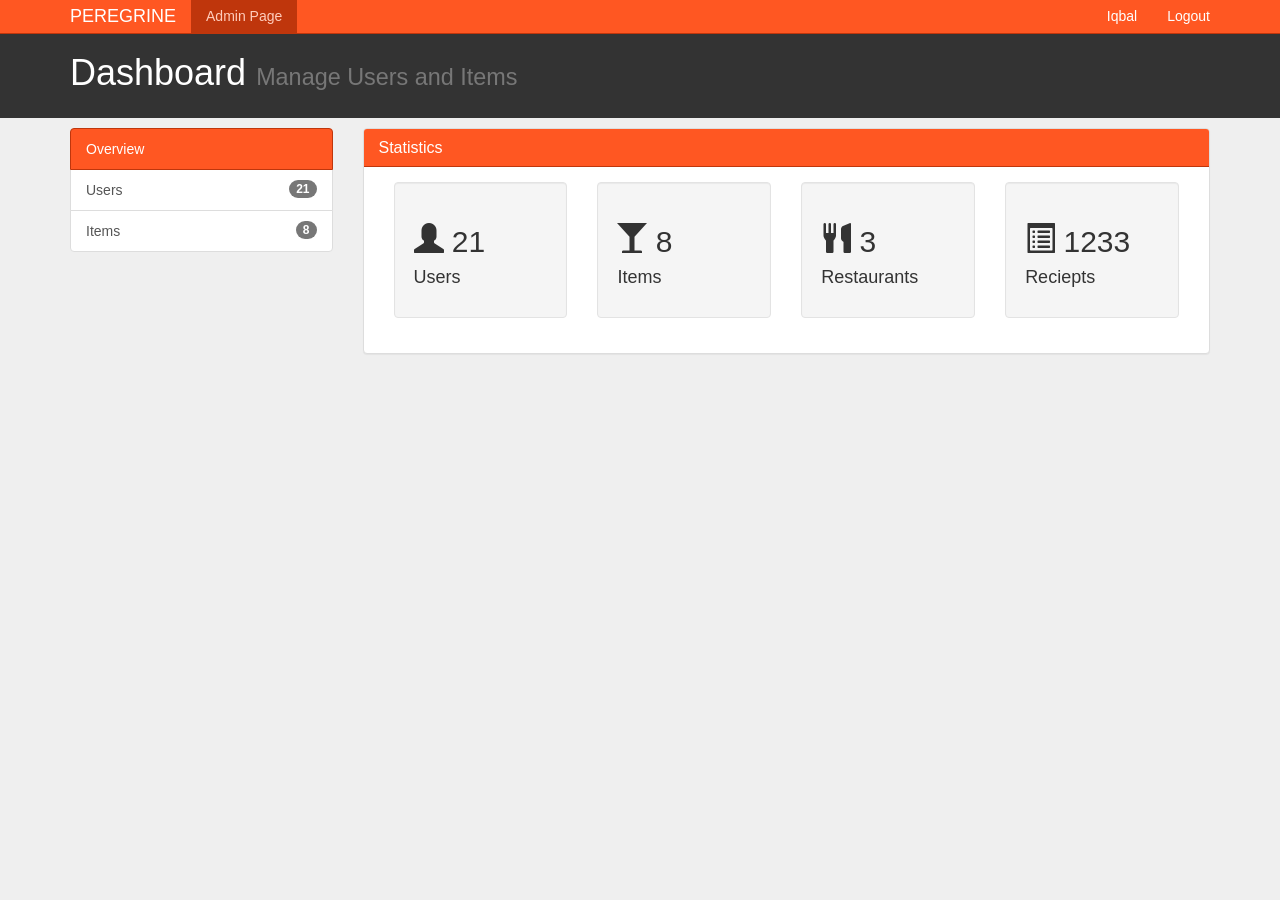
==== adminpage/index.html @ dbd9f91e "Added adminpage; still incomplete" ====
<!DOCTYPE html>
<html lang="en">
<head>
    <meta charset="UTF-8">
    <meta http-equiv="X-UA-Compatible" content="IE=Edge">
    <meta name="viewport" content="width=device-width, initial-scale=1">
    <title>Admin Page</title>
    <link rel="stylesheet" href="https://maxcdn.bootstrapcdn.com/bootstrap/3.3.7/css/bootstrap.min.css">
    <link rel="stylesheet" href="style.css">
    <script src="https://ajax.googleapis.com/ajax/libs/jquery/1.12.4/jquery.min.js"></script>
    <script src="https://maxcdn.bootstrapcdn.com/bootstrap/3.3.7/js/bootstrap.min.js"></script>
    <script src="script.js"></script>
</head>
<body>

<nav class="navbar navbar-default navbar-fixed-top">
    <div class="container">

        <div class="navbar-header">
            <a href="#" class="navbar-brand">PEREGRINE</a>
        </div>

        <div>
            <ul class="nav navbar-nav navbar-left">
                <li class="active"><a href="index.html">Admin Page</a></li>
            </ul>
            <ul class="nav navbar-nav navbar-right">
                <li><a href="#">Iqbal</a></li>
                <li><a href="login.html">Logout</a></li>
            </ul>
        </div>

    </div>
</nav>

<header id="header">
    <div class="container">
        <div class="row">
            <div class="col-md-10">
                <h1>Dashboard <small>Manage Users and Items</small></h1>
            </div>
            <div class="col-md-2">

            </div>
        </div>
    </div>
</header>

<section id="main">
    <div class="container">
        <div class="row">
            <div class="col-md-3">
                <div class="list-group">
                    <a href="#" class="list-group-item active main-bg-color">
                        Overview
                    </a>
                    <a role="button" class="list-group-item" id="toggle-users">
                        <span class="badge">21</span>
                        Users</a>
                    <a href="#" class="list-group-item" id="toggle-items">
                        <span class="badge">8</span>
                        Items</a>
                </div>
            </div>
            <div class="col-md-9">

                <!-- Statistics -->
                <div class="panel panel-default" style="display:block">
                    <div class="panel-heading main-bg-color">
                        <h3 class="panel-title">Statistics</h3>
                    </div>
                    <div class="panel-body">
                        <div class="col-md-3">
                            <div class="well dash-box">
                                <h2><span class="glyphicon glyphicon-user" aria-hidden="true"></span> 21</h2>
                                <h4>Users</h4>
                            </div>
                        </div>
                        <div class="col-md-3">
                            <div class="well">
                                <h2><span class="glyphicon glyphicon-glass" aria-hidden="true"></span> 8</h2>
                                <h4>Items</h4>
                            </div>
                        </div>
                        <div class="col-md-3">
                            <div class="well">
                                <h2><span class="glyphicon glyphicon-cutlery" aria-hidden="true"></span> 3</h2>
                                <h4>Restaurants</h4>
                            </div>
                        </div>
                        <div class="col-md-3">
                            <div class="well">
                                <h2><span class="glyphicon glyphicon-list-alt" aria-hidden="true"></span> 1233</h2>
                                <h4>Reciepts</h4>
                            </div>
                        </div>
                    </div>
                </div>

                <!-- Users -->
                <div class="panel panel-default" style="display:none" id="panel-users">
                    <div class="panel-heading main-bg-color">
                        <h3 class="panel-title">Users</h3>
                    </div>
                    <div class="panel-body">
                        <div class="col-md-10"></div>
                        <div class="col-md-2">
                            <button type="button" class="btn btn-default btn-block">
                                <span class="glyphicon glyphicon-plus" aria-hidden="true"></span>
                                 New User
                            </button>
                        </div>
                    </div>
                    <div class="panel-body">
                        <table class="table table-hover">
                            <tr>
                                <th>#ID</th>
                                <th>Username</th>
                                <th>Role</th>
                                <th>Email</th>
                                <th></th>
                            </tr>
                            <tr>
                                <td>1</td>
                                <td>Iqbal</td>
                                <td>Admin</td>
                                <td>iqbalkhowarizmi@ymail.com</td>
                                <td><a role="button">edit</a></td>
                            </tr>
                        </table>
                    </div>
                </div>
            </div>
        </div>
    </div>
</section>
</body>
</html>
---- adminpage/style.css ----
/* Body */
body {
    background: #efefef;
}


/* Navbar Size */
.navbar {
    min-height: 33px !important;
    margin-bottom: 0;
    border-radius: 0;
}

.navbar-nav > li > a, .navbar-brand {
    padding-top: 6px !important;
    padding-bottom: 0 !important;
    height: 33px;
}

/* Navbar Color */
.navbar-default {
    background-color: #ff5722;
    border-color: #bf360c;
}
.navbar-default .navbar-brand {
    color: #ffffff;
}
.navbar-default .navbar-brand:hover,
.navbar-default .navbar-brand:focus {
    color: #ffccbc;
}
.navbar-default .navbar-text {
    color: #ffffff;
}
.navbar-default .navbar-nav > li > a {
    color: #ffffff;
}
.navbar-default .navbar-nav > li > a:hover,
.navbar-default .navbar-nav > li > a:focus {
    color: #ffccbc;
}
.navbar-default .navbar-nav > .active > a,
.navbar-default .navbar-nav > .active > a:hover,
.navbar-default .navbar-nav > .active > a:focus {
    color: #ffccbc;
    background-color: #bf360c;
}
.navbar-default .navbar-nav > .open > a,
.navbar-default .navbar-nav > .open > a:hover,
.navbar-default .navbar-nav > .open > a:focus {
    color: #ffccbc;
    background-color: #bf360c;
}
.navbar-default .navbar-toggle {
    border-color: #bf360c;
}
.navbar-default .navbar-toggle:hover,
.navbar-default .navbar-toggle:focus {
    background-color: #bf360c;
}
.navbar-default .navbar-toggle .icon-bar {
    background-color: #ffffff;
}
.navbar-default .navbar-collapse,
.navbar-default .navbar-form {
    border-color: #ffffff;
}
.navbar-default .navbar-link {
    color: #ffffff;
}
.navbar-default .navbar-link:hover {
    color: #ffccbc;
}

/* Main */
.main-bg-color {
    background-color: #ff5722 !important;
    border-color: #bf360c !important;
    color: #ffffff !important;
}

/* Header */
#header {
    background-color: #333333;
    color: #ffffff;
    padding-bottom: 15px;
    margin-top: 33px;
    margin-bottom: 10px;
}

/* Media */
@media (max-width: 767px) {
    .navbar-default .navbar-nav .open .dropdown-menu > li > a {
        color: #ffffff;
    }
    .navbar-default .navbar-nav .open .dropdown-menu > li > a:hover,
    .navbar-default .navbar-nav .open .dropdown-menu > li > a:focus {
        color: #ffccbc;
    }
    .navbar-default .navbar-nav .open .dropdown-menu > .active > a,
    .navbar-default .navbar-nav .open .dropdown-menu > .active > a:hover,
    .navbar-default .navbar-nav .open .dropdown-menu > .active > a:focus {
        color: #ffccbc;
        background-color: #bf360c;
    }
}
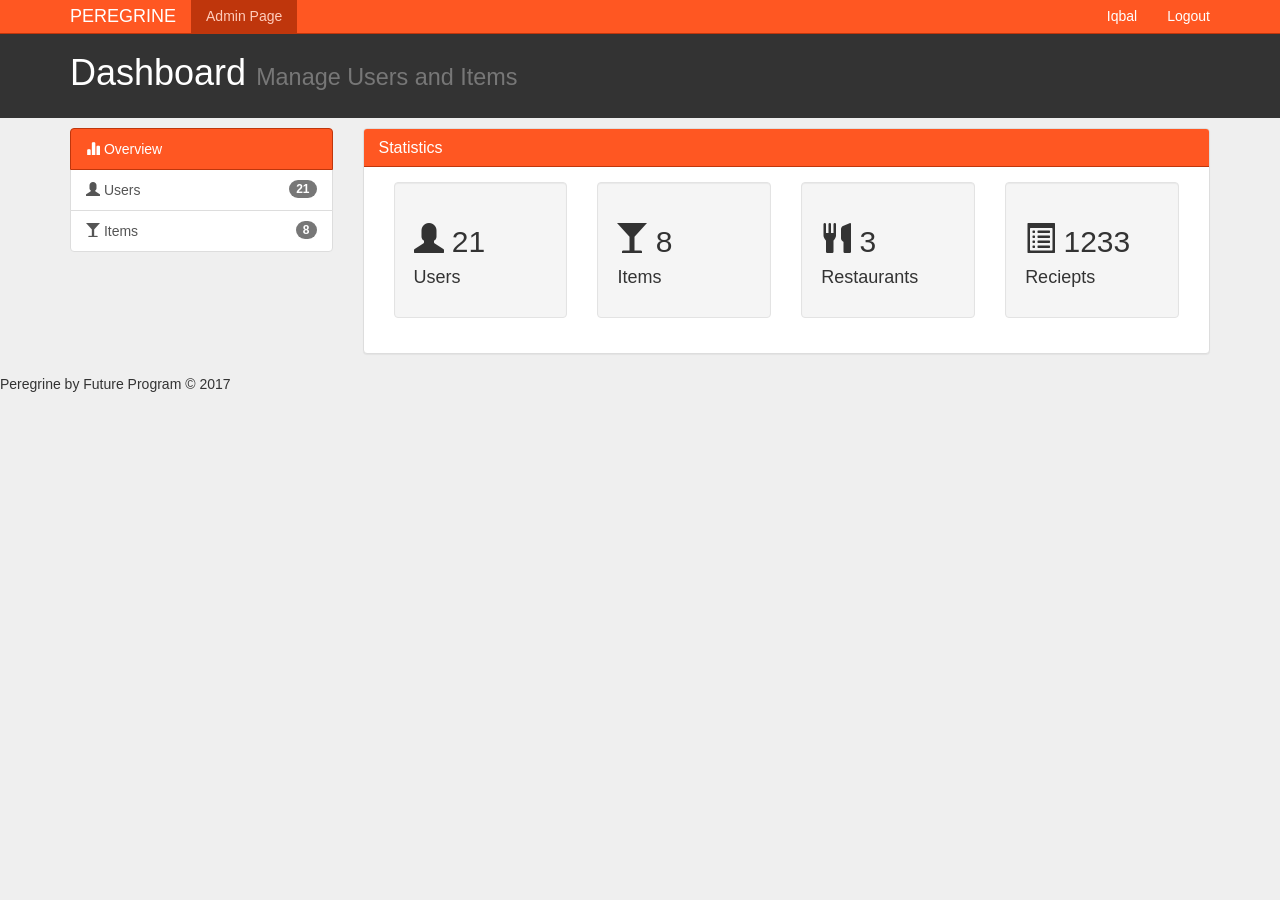
==== commit 3a4310ba: "Added Items and Users Panel; panel toggle is functional" ====
--- a/adminpage/index.html
+++ b/adminpage/index.html
@@ -7,9 +7,6 @@
     <title>Admin Page</title>
     <link rel="stylesheet" href="https://maxcdn.bootstrapcdn.com/bootstrap/3.3.7/css/bootstrap.min.css">
     <link rel="stylesheet" href="style.css">
-    <script src="https://ajax.googleapis.com/ajax/libs/jquery/1.12.4/jquery.min.js"></script>
-    <script src="https://maxcdn.bootstrapcdn.com/bootstrap/3.3.7/js/bootstrap.min.js"></script>
-    <script src="script.js"></script>
 </head>
 <body>
 
@@ -51,21 +48,24 @@
         <div class="row">
             <div class="col-md-3">
                 <div class="list-group">
-                    <a href="#" class="list-group-item active main-bg-color">
-                        Overview
+                    <a href="#" class="list-group-item active main-bg-color" id="show-overview">
+                        <span class="glyphicon glyphicon-stats" aria-hidden="true"></span>
+                         Overview
                     </a>
-                    <a role="button" class="list-group-item" id="toggle-users">
+                    <a role="button" class="list-group-item" id="show-users">
+                        <span class="glyphicon glyphicon-user" aria-hidden="true"></span>
                         <span class="badge">21</span>
-                        Users</a>
-                    <a href="#" class="list-group-item" id="toggle-items">
+                         Users</a>
+                    <a href="#" class="list-group-item" id="show-items">
+                        <span class="glyphicon glyphicon-glass" aria-hidden="true"></span>
                         <span class="badge">8</span>
-                        Items</a>
+                         Items</a>
                 </div>
             </div>
             <div class="col-md-9">
 
                 <!-- Statistics -->
-                <div class="panel panel-default" style="display:block">
+                <div class="panel panel-default" style="display:block" id="panel-overview">
                     <div class="panel-heading main-bg-color">
                         <h3 class="panel-title">Statistics</h3>
                     </div>
@@ -130,9 +130,50 @@
                         </table>
                     </div>
                 </div>
+
+                <!-- Items -->
+                <div class="panel panel-default" style="display:none" id="panel-items">
+                    <div class="panel-heading main-bg-color">
+                        <h3 class="panel-title">Items</h3>
+                    </div>
+                    <div class="panel-body">
+                        <div class="col-md-10"></div>
+                        <div class="col-md-2">
+                            <button type="button" class="btn btn-default btn-block">
+                                <span class="glyphicon glyphicon-plus" aria-hidden="true"></span>
+                                New Item
+                            </button>
+                        </div>
+                    </div>
+                    <div class="panel-body">
+                        <table class="table table-hover">
+                            <tr>
+                                <th>#ID</th>
+                                <th>Item name</th>
+                                <th>Price</th>
+                                <th></th>
+                            </tr>
+                            <tr>
+                                <td>1</td>
+                                <td>Ayam Bakar</td>
+                                <td>35000</td>
+                                <td><a role="button">edit</a></td>
+                            </tr>
+                        </table>
+                    </div>
+                </div>
             </div>
         </div>
     </div>
 </section>
+
+<footer id="footer">
+    <p>Peregrine by Future Program &copy; 2017</p>
+</footer>
+
+<!-- Scripts -->
+<script src="https://ajax.googleapis.com/ajax/libs/jquery/1.12.4/jquery.min.js"></script>
+<script src="https://maxcdn.bootstrapcdn.com/bootstrap/3.3.7/js/bootstrap.min.js"></script>
+<script type="text/javascript" src="script.js"></script>
 </body>
 </html>
